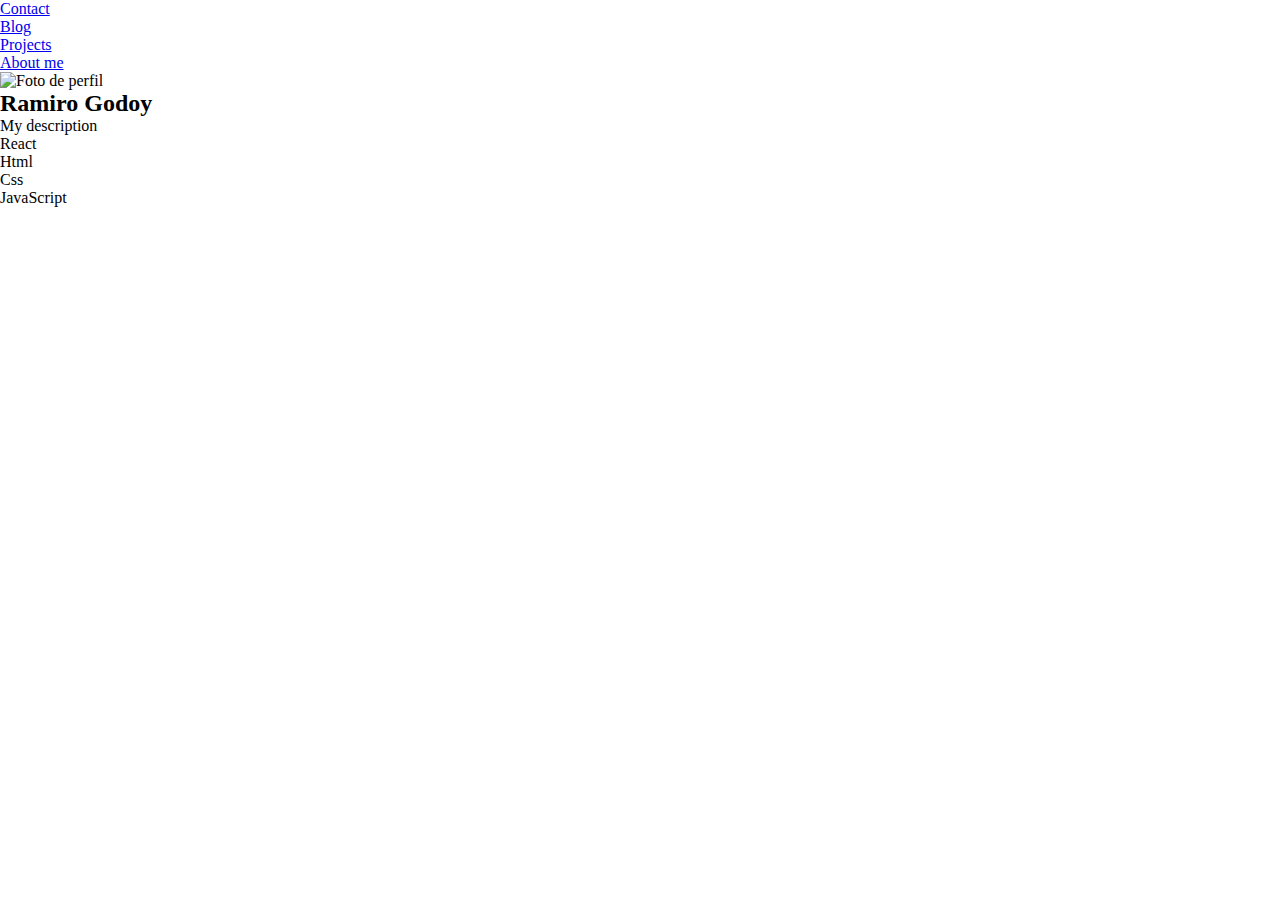
==== index.html @ 5d55a58a "first commit" ====
<!DOCTYPE html>
<html lang="en">
    <head>
        <title>Mi portafolio</title>
        <meta name="description" content="Este es mi portafolio">
        <meta name="viewport" content="width=device-width, initial-scale=1.0">
        <meta http-equiv="Content Type" content="text/html;charset=UTF-8">
        <meta name="autor" content="Ramiro">
        <link rel="stylesheet" href="style.css">
        <link rel="stylesheet" href="./styles.css">
        <link rel="preconnect" href="https://fonts.googleapis.com">
        <link rel="preconnect" href="https://fonts.gstatic.com" crossorigin>
        <link href="https://fonts.googleapis.com/css2?family=Lato:ital,wght@0,100;0,300;0,400;1,400&family=Merriweather+Sans:ital@0;1&family=Quicksand:wght@300;500;700&family=Roboto:wght@700&display=swap" rel="stylesheet">   
    </head>

    <body>
        <header>
            <nav>
                <ul>
                    <li>
                        <a href="./contact.html">Contact</a>
                    </li>
                    <li>
                        <a href="./blog.html">Blog</a>
                    </li>
                    <li>
                        <a href="./projects.html">Projects</a>
                    </li>
                    <li>
                        <a href="./about.html">About me</a>
                    </li>
                </ul>
            </nav>
        </header>
        <main>
            <img src="https://twitter.com/Ramiro_py/photo/200" alt="Foto de perfil">
            <h2>Ramiro Godoy</h2>
            <p>My description</p>
            <ul>
                <li>React</li>
                <li>Html</li>
                <li>Css</li>
                <li>JavaScript</li>
            </ul>
        </main>
    </body>

</html>
---- styles.css ----
*{
    margin: 0;
    padding: 0;
    box-sizing: border-box;
}
body{
    font-family: 'Roboto' sans-serif;
}
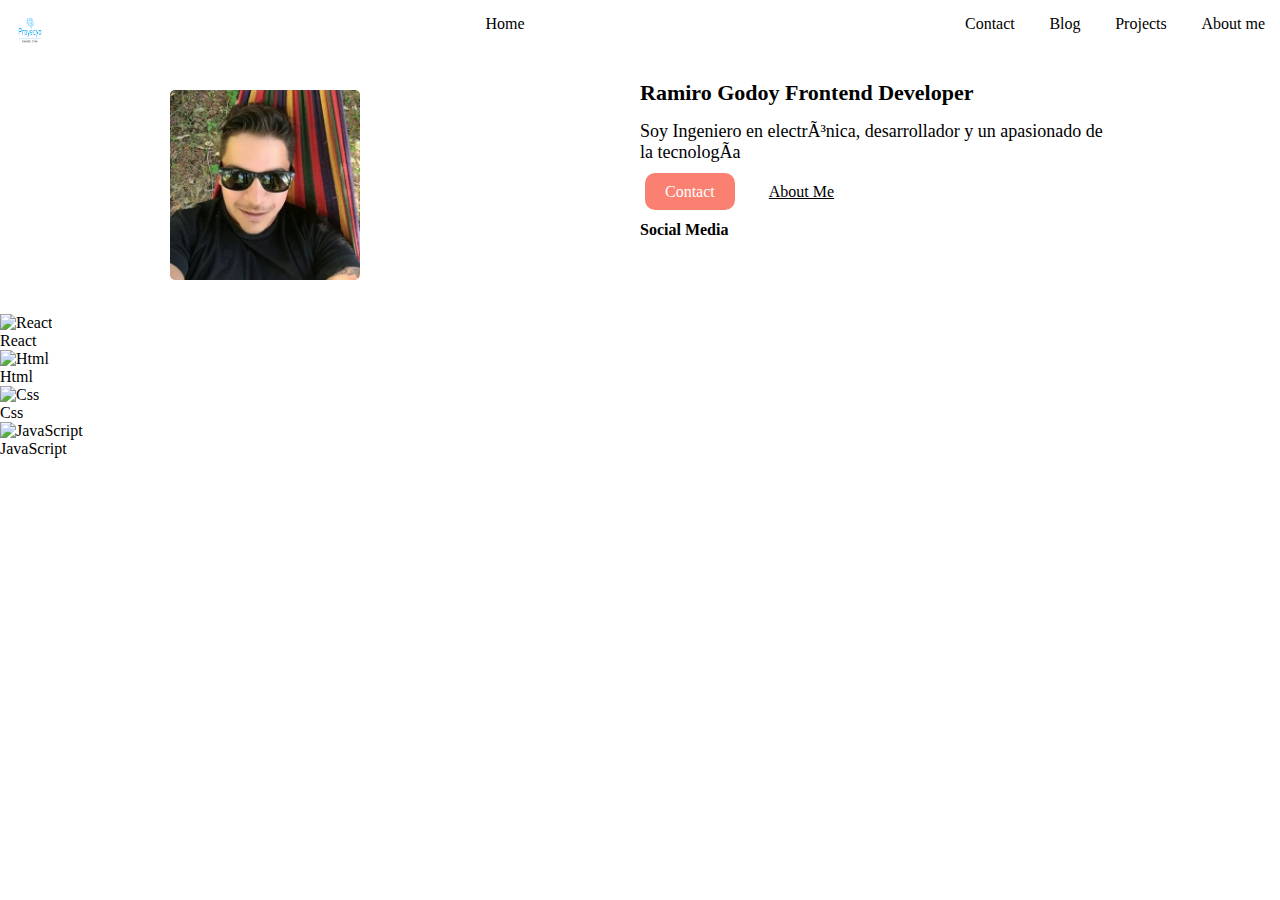
==== commit 218ecfeb: "Maquetando pag inicio y proyectos" ====
--- a/index.html
+++ b/index.html
@@ -11,12 +11,15 @@
         <link rel="preconnect" href="https://fonts.googleapis.com">
         <link rel="preconnect" href="https://fonts.gstatic.com" crossorigin>
         <link href="https://fonts.googleapis.com/css2?family=Lato:ital,wght@0,100;0,300;0,400;1,400&family=Merriweather+Sans:ital@0;1&family=Quicksand:wght@300;500;700&family=Roboto:wght@700&display=swap" rel="stylesheet">   
+        <script src="https://kit.fontawesome.com/f76c09d3eb.js" crossorigin="anonymous"></script>
     </head>
 
     <body>
-        <header>
-            <nav>
-                <ul>
+        <header class="header">
+            <img class="header--img" src="./LOGO-PROYECYO.png" alt="Logo de Milo">
+            <a href="./">Home</a>
+            <nav class="header--nav">
+                <ul class="header--list">
                     <li>
                         <a href="./contact.html">Contact</a>
                     </li>
@@ -32,15 +35,48 @@
                 </ul>
             </nav>
         </header>
-        <main>
-            <img src="https://twitter.com/Ramiro_py/photo/200" alt="Foto de perfil">
-            <h2>Ramiro Godoy</h2>
-            <p>My description</p>
+        <main class="main">
+            <div class="main--container">
+                <div class="img-container">
+                    <img class= "main--img" src="./Milo.jpeg" alt="Foto de perfil">
+                </div>
+                <div class="main--info">
+                    <h2 class="info--name">Ramiro Godoy Frontend Developer</h2>
+                    <p class="info--description">Soy Ingeniero en electrónica, desarrollador y un apasionado de la tecnología</p>
+                    <div class="main--links">
+                        <a class="main--link main--link__salmon" href="./contact.html">Contact</a>
+                        <a class="main--link main--link__transparent" href="./about.html">About Me</a>
+                    </div>
+                    <div class="main--social-media">
+                        <h2>Social Media</h2>
+                        <ul>
+                            <li>
+                                <a href=""><i class="fa-brands fa-twitter"></i></a>
+                                <a href=""><i class="fa-brands fa-linkedin"></i></a>
+                                <a href=""><i class="fa-brands fa-instagram"></i></a>
+                            </li>
+                        </ul>
+                    </div>
+                   
+                </div>
+            </div>
             <ul>
-                <li>React</li>
-                <li>Html</li>
-                <li>Css</li>
-                <li>JavaScript</li>
+                <li>
+                    <img src="" alt="React">
+                    <p>React</p>
+                </li>
+                <li>
+                    <img src="" alt="Html">
+                    <p>Html</p>
+                </li>
+                <li>
+                    <img src="" alt="Css">
+                    <p>Css</p>
+                </li>
+                <li>
+                    <img src="" alt="JavaScript">
+                    <p>JavaScript</p>
+                </li>
             </ul>
         </main>
     </body>
--- a/styles.css
+++ b/styles.css
@@ -5,4 +5,91 @@
 }
 body{
     font-family: 'Roboto' sans-serif;
+}
+
+ul{
+    list-style: none;
+}
+
+a{
+    text-decoration: none;
+    color: #000;
+}
+
+.header{
+    display: flex;
+    justify-content: space-between;
+    padding: 15px;
+}
+
+.header--img{
+    width: 30px;
+    height: 30px;
+}
+
+.header--list{
+    display: flex;
+    justify-content: space-between;
+    width: 300px;
+}
+
+.header a:hover{
+    text-decoration: underline;
+}
+
+.main--container{
+    display: flex;
+    width: 75%;
+    margin: 20px auto;
+    justify-content: space-between;
+}
+
+main .main--container .main--img{
+    width: 50%;
+    border-radius: 15px;
+    padding: 10px;
+}
+
+.main--info{
+    width: 50%;
+}
+
+.info--name{
+    font-size: 22px;
+    margin-bottom: 15px;
+}
+
+.info--description{
+    font-size: 18px;
+    margin-bottom: 10px;
+}
+
+.main--links{
+    margin: 20px 0;
+}
+
+.main--link{
+    padding: 10px 20px;
+    border-radius: 10px;
+    margin: 10px 5px;
+}
+
+.main--link__salmon{
+    background-color: salmon;
+    color: white;
+}
+
+.main--link__transparent{
+    text-decoration: underline;
+    color: black;
+}
+
+.main--social-media{
+    display: flex;
+    align-items: center;
+}
+
+.main--social-media h2{
+    font-size: 16px;
+    margin-right: 10px;
 }